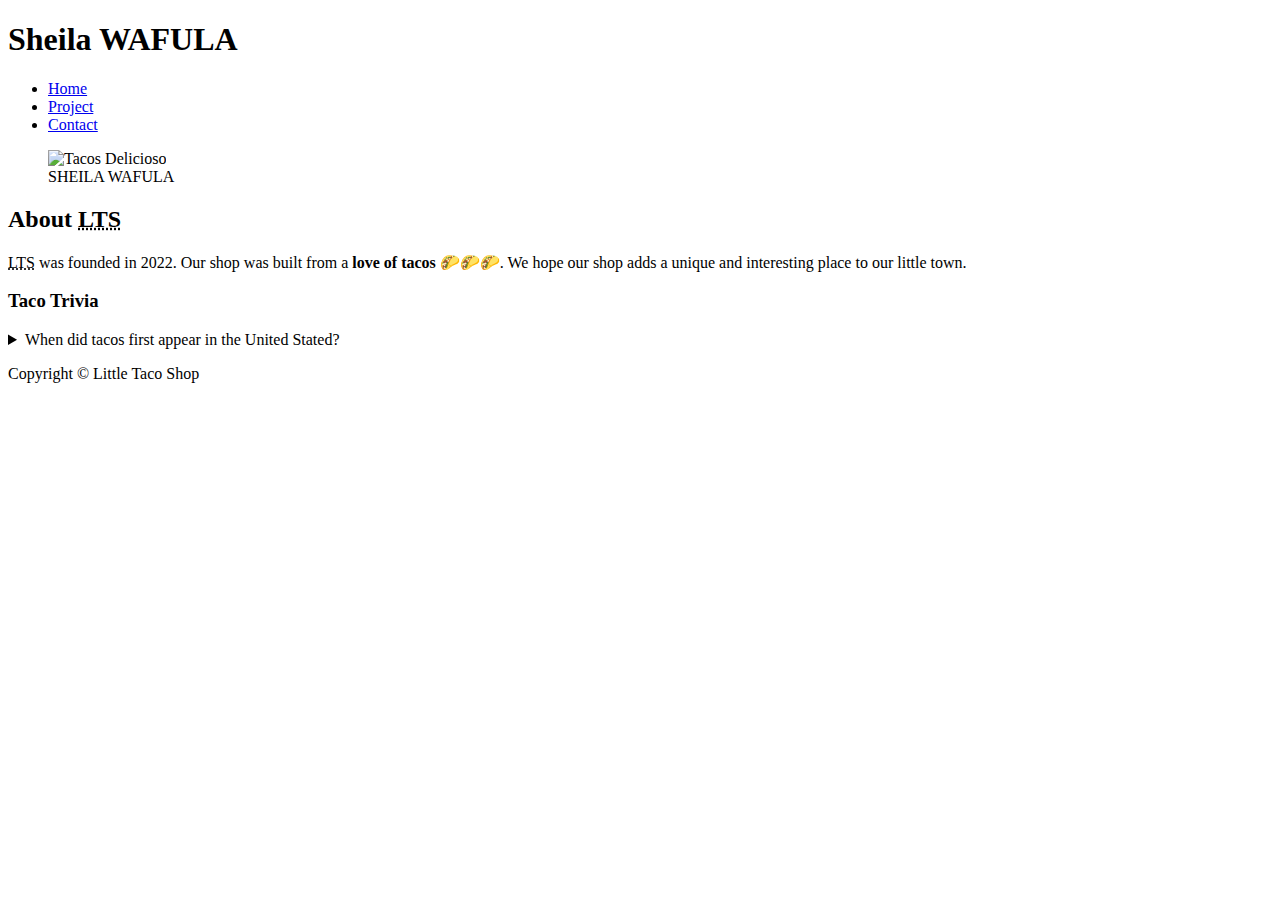
==== about.html @ 853cb9fe "Add files via upload" ====
<!DOCTYPE html>
<html lang="en">

<head>
    <meta charset="UTF-8">
    <meta name="viewport" content="width=device-width, initial-scale=1.0">
    <meta name="author" content="Dave Gray">
    <meta name="description" content="About The Little Taco Shop">
    <title>About LTS</title>
    <link rel="icon" href="favicon.ico" type="image/x-icon">
    <link rel="stylesheet" href="css/style.css">
    <script src="js/main.js" defer></script>
</head>

<body>
    <header class="header">
        <h1 class="header__h1">Sheila WAFULA</h1>
        <nav class="header__nav">
            <ul class="header__ul">
                <li>
                    <a href="/">Home</a>
                </li>
                <li>
                    <a href="/project.html">Project</a>
                </li>
                <li>
                    <a href="contact.html">Contact</a>
                </li>
            </ul>
        </nav>
    </header>

    <section class="hero">
        <figure>
            <img src="img/image.jpg" alt="Tacos Delicioso" title="sheila Wafula" width="1000"
                height="667">
            <figcaption class="offscreen">
                SHEILA WAFULA
            </figcaption>
        </figure>
    </section>

    <main class="main">
        <article id="about" class="main__article about">
            <h2>About <abbr title="The Little Taco Shop">LTS</abbr></h2>
            <p>
                <abbr title="The Little Taco Shop">LTS</abbr> was founded in <time datetime="2022">2022</time>. Our shop
                was built from a <strong>love of tacos</strong> 🌮🌮🌮. We hope our shop adds a unique and interesting
                place to our little town.
            </p>
            <aside class="about__trivia">
                <h3>Taco Trivia</h3>
                <details>
                    <summary>When did tacos first appear in the United Stated?</summary>
                    <p class="about__trivia-answer">
                        Jeffrey M. Pilcher, taco historian and professor of history at the University of Minnesota, says
                        the earliest mention of tacos in the United States are in a newspaper from <time
                            datetime="1905">1905</time>. (Source: <cite><a
                                href="https://www.smithsonianmag.com/arts-culture/where-did-the-taco-come-from-81228162/"
                                target="_blank">Smithsonian Magazine</a></cite>)
                    </p>
                </details>
            </aside>
        </article>
    </main>

    <footer class="footer">
        <p>
            <span class="nowrap">Copyright &copy; <time id="year"></time></span>
            <span class="nowrap">Little Taco Shop</span>
        </p>
    </footer>
</body>

</html>
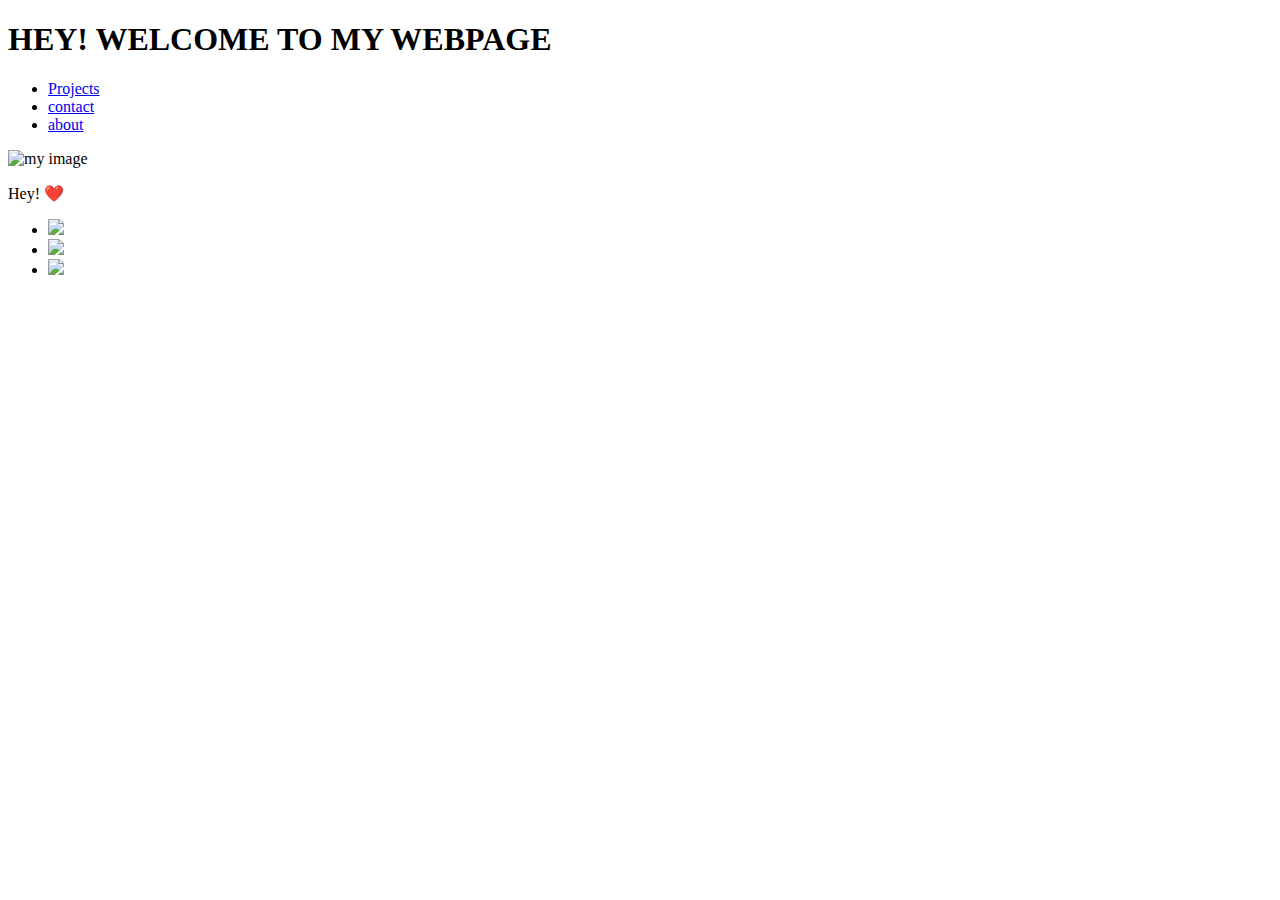
==== commit 9346a42e: "Update about.html" ====
--- a/about.html
+++ b/about.html
@@ -3,73 +3,38 @@
 
 <head>
     <meta charset="UTF-8">
+    <meta http-equiv="X-UA-Compatible" content="IE=edge">
     <meta name="viewport" content="width=device-width, initial-scale=1.0">
-    <meta name="author" content="Dave Gray">
-    <meta name="description" content="About The Little Taco Shop">
-    <title>About LTS</title>
-    <link rel="icon" href="favicon.ico" type="image/x-icon">
+    <title>CSS Animated Menu</title>
     <link rel="stylesheet" href="css/style.css">
-    <script src="js/main.js" defer></script>
 </head>
 
+
 <body>
-    <header class="header">
-        <h1 class="header__h1">Sheila WAFULA</h1>
-        <nav class="header__nav">
-            <ul class="header__ul">
-                <li>
-                    <a href="/">Home</a>
-                </li>
-                <li>
-                    <a href="/project.html">Project</a>
-                </li>
-                <li>
-                    <a href="contact.html">Contact</a>
-                </li>
+    <header>
+        <section class="header-title-line">
+            <h1>HEY! WELCOME TO MY WEBPAGE</h1>
+        </section>
+
+        <nav>
+            <ul>
+                <li><a href="project.html">Projects</a></li>
+                <li><a href="contact.html">contact</a></li>
+                <li><a href="about.html">about</a></li>
             </ul>
         </nav>
     </header>
-
-    <section class="hero">
-        <figure>
-            <img src="img/image.jpg" alt="Tacos Delicioso" title="sheila Wafula" width="1000"
-                height="667">
-            <figcaption class="offscreen">
-                SHEILA WAFULA
-            </figcaption>
-        </figure>
-    </section>
-
-    <main class="main">
-        <article id="about" class="main__article about">
-            <h2>About <abbr title="The Little Taco Shop">LTS</abbr></h2>
-            <p>
-                <abbr title="The Little Taco Shop">LTS</abbr> was founded in <time datetime="2022">2022</time>. Our shop
-                was built from a <strong>love of tacos</strong> 🌮🌮🌮. We hope our shop adds a unique and interesting
-                place to our little town.
-            </p>
-            <aside class="about__trivia">
-                <h3>Taco Trivia</h3>
-                <details>
-                    <summary>When did tacos first appear in the United Stated?</summary>
-                    <p class="about__trivia-answer">
-                        Jeffrey M. Pilcher, taco historian and professor of history at the University of Minnesota, says
-                        the earliest mention of tacos in the United States are in a newspaper from <time
-                            datetime="1905">1905</time>. (Source: <cite><a
-                                href="https://www.smithsonianmag.com/arts-culture/where-did-the-taco-come-from-81228162/"
-                                target="_blank">Smithsonian Magazine</a></cite>)
-                    </p>
-                </details>
-            </aside>
-        </article>
+    <img src="/MY WEBSITE/img/20230629 Sheila wafula IMG_0778.jpg" alt="my image" width="500px" height="500px">
+    <main>
+        <p>Hey! ❤️</p>
     </main>
-
-    <footer class="footer">
-        <p>
-            <span class="nowrap">Copyright &copy; <time id="year"></time></span>
-            <span class="nowrap">Little Taco Shop</span>
-        </p>
-    </footer>
+    <nav>
+        <ul>
+           <li><img src="favicon/icons8-instagram-16.png"></li>
+           <li><img src="favicon/icons8-signal-app-16.png"></li>
+           <li><img src="favicon/icons8-tiktok-16.png"></li>
+        </ul>
+    </nav>
 </body>
 
-</html>+</html>
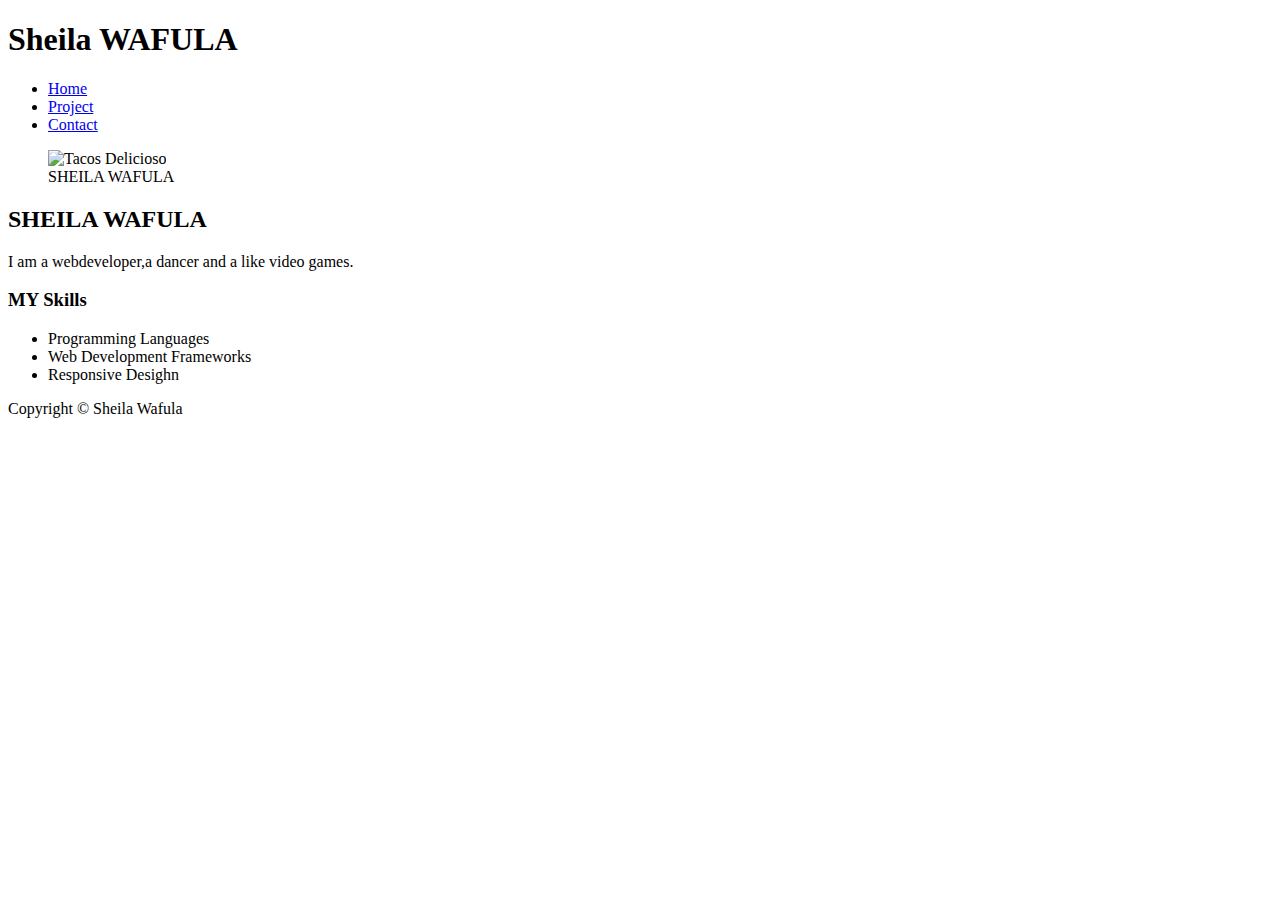
==== commit 5f87930f: "Update about.html" ====
--- a/about.html
+++ b/about.html
@@ -3,38 +3,65 @@
 
 <head>
     <meta charset="UTF-8">
-    <meta http-equiv="X-UA-Compatible" content="IE=edge">
     <meta name="viewport" content="width=device-width, initial-scale=1.0">
-    <title>CSS Animated Menu</title>
-    <link rel="stylesheet" href="css/style.css">
+    <meta name="author" content="Dave Gray">
+    <meta name="description" content="About The Little Taco Shop">
+    <title>About LTS</title>
+    <link rel="icon" href="favicon.ico" type="image/x-icon">
+    <link rel="stylesheet" href="js/main.js">
 </head>
 
-
 <body>
-    <header>
-        <section class="header-title-line">
-            <h1>HEY! WELCOME TO MY WEBPAGE</h1>
-        </section>
-
-        <nav>
-            <ul>
-                <li><a href="project.html">Projects</a></li>
-                <li><a href="contact.html">contact</a></li>
-                <li><a href="about.html">about</a></li>
+    <header class="header">
+        <h1 class="header__h1">Sheila WAFULA</h1>
+        <nav class="header__nav">
+            <ul class="header__ul">
+                <li>
+                    <a href="/">Home</a>
+                </li>
+                <li>
+                    <a href="/project.html">Project</a>
+                </li>
+                <li>
+                    <a href="contact.html">Contact</a>
+                </li>
             </ul>
         </nav>
     </header>
-    <img src="/MY WEBSITE/img/20230629 Sheila wafula IMG_0778.jpg" alt="my image" width="500px" height="500px">
-    <main>
-        <p>Hey! ❤️</p>
+
+    <section class="hero">
+        <figure>
+            <img src="img/image.jpg" alt="Tacos Delicioso" title="sheila Wafula" width="1000"
+                height="667">
+            <figcaption class="offscreen">
+                SHEILA WAFULA
+            </figcaption>
+        </figure>
+    </section>
+
+    <main class="main">
+        <article id="about" class="main__article about">
+            <h2>SHEILA WAFULA</h2>
+            <p>
+               I am a webdeveloper,a dancer and a like video games.
+            </p>
+            <h3>MY Skills </h3>
+            <p>
+                <ul>
+                    <li >Programming Languages</li>
+                    <li>Web Development Frameworks</li>
+                    <li>Responsive Desighn</li>
+                </ul>
+            </p>
+        </article>
     </main>
-    <nav>
-        <ul>
-           <li><img src="favicon/icons8-instagram-16.png"></li>
-           <li><img src="favicon/icons8-signal-app-16.png"></li>
-           <li><img src="favicon/icons8-tiktok-16.png"></li>
-        </ul>
-    </nav>
+
+    <footer class="footer">
+        <p>
+            <span class="nowrap">Copyright &copy; <time id="year"></time></span>
+            <span class="nowrap">Sheila Wafula</span>
+        </p>
+    </footer>
 </body>
 
 </html>
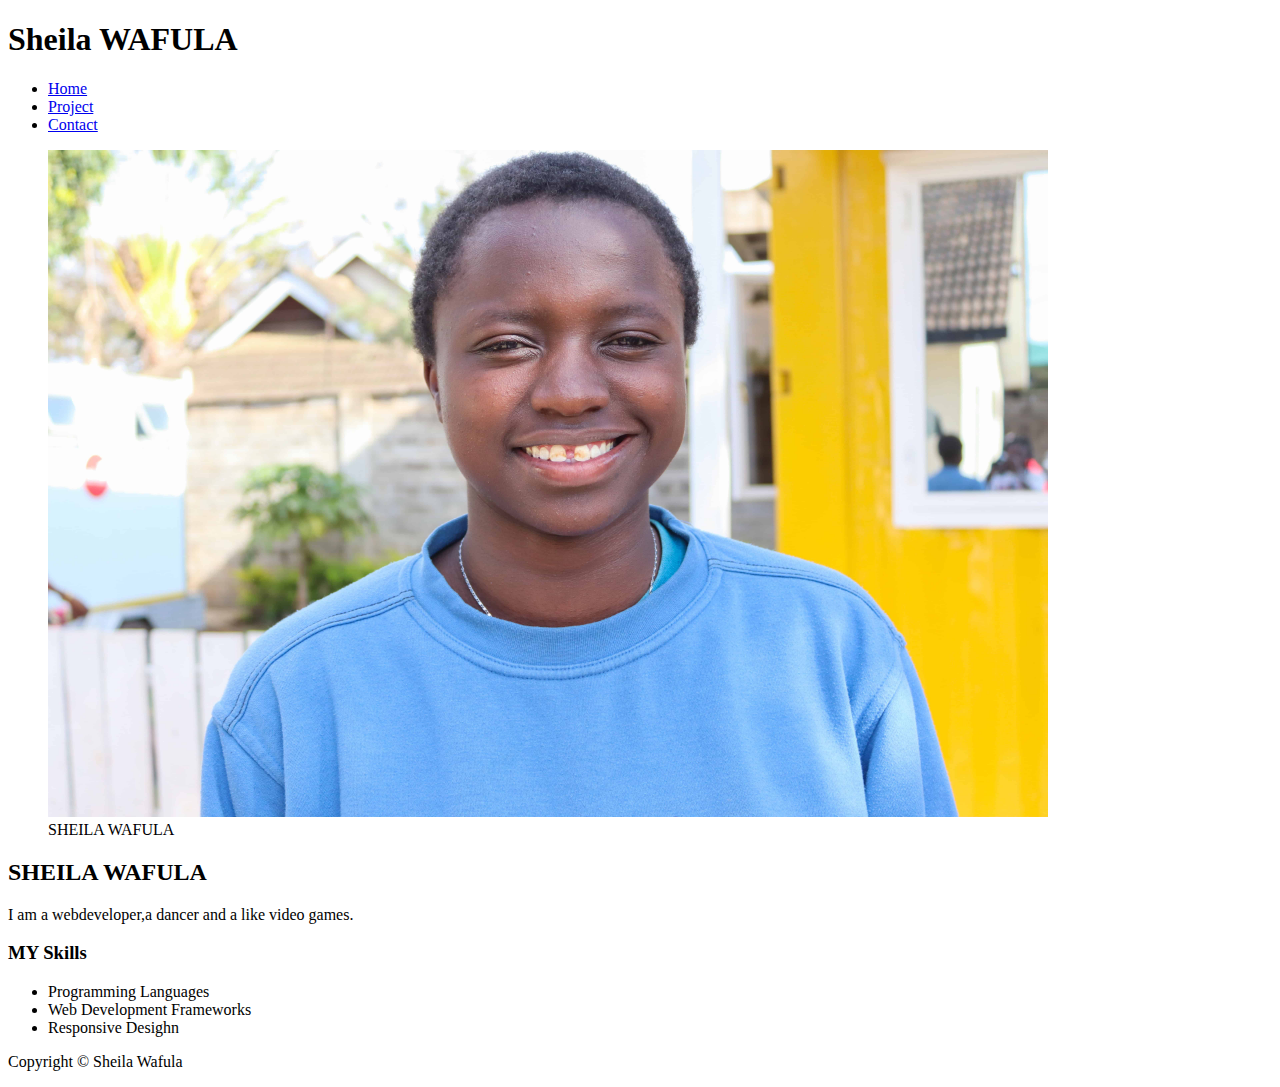
==== commit f664ec37: "Update about.html" ====
--- a/about.html
+++ b/about.html
@@ -4,9 +4,9 @@
 <head>
     <meta charset="UTF-8">
     <meta name="viewport" content="width=device-width, initial-scale=1.0">
-    <meta name="author" content="Dave Gray">
-    <meta name="description" content="About The Little Taco Shop">
-    <title>About LTS</title>
+    <meta name="author" content="Sheila Wafula">
+    <meta name="description" content="About My First Website">
+    <title>About Sheila Wafula</title>
     <link rel="icon" href="favicon.ico" type="image/x-icon">
     <link rel="stylesheet" href="js/main.js">
 </head>
@@ -31,7 +31,7 @@
 
     <section class="hero">
         <figure>
-            <img src="img/image.jpg" alt="Tacos Delicioso" title="sheila Wafula" width="1000"
+            <img src="img/image.jpg" alt="Sheila Wafula" title="sheila Wafula" width="1000"
                 height="667">
             <figcaption class="offscreen">
                 SHEILA WAFULA
